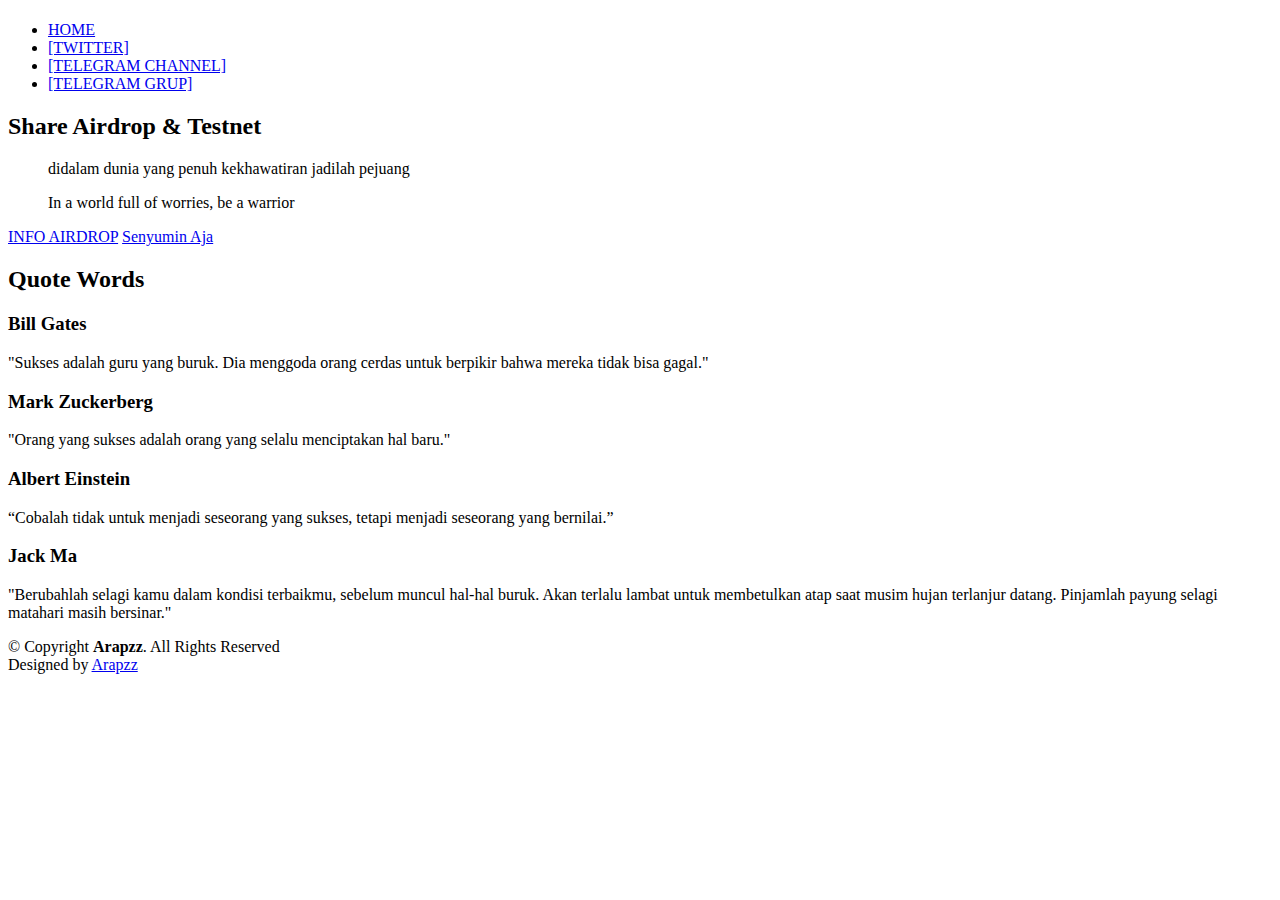
==== index.html @ 1ad72ee8 "Add files via upload" ====
<!DOCTYPE html>
<html lang="en">

<head>
  <meta charset="utf-8">
  <meta content="width=device-width, initial-scale=1.0" name="viewport">

  <title>AirdropFighter - Index</title>
  <meta content="" name="description">
  <meta content="" name="keywords">

  <!-- Favicons -->
  <link href="assets/img/favicon.png" rel="icon">
  <link href="assets/img/apple-touch-icon.png" rel="apple-touch-icon">

  <!-- Google Fonts -->
  <link rel="preconnect" href="https://fonts.googleapis.com">
  <link rel="preconnect" href="https://fonts.gstatic.com" crossorigin>
  <link href="https://fonts.googleapis.com/css2?family=Open+Sans:ital,wght@0,300;0,400;0,500;0,600;0,700;1,300;1,400;1,600;1,700&family=Montserrat:ital,wght@0,300;0,400;0,500;0,600;0,700;1,300;1,400;1,500;1,600;1,700&family=Raleway:ital,wght@0,300;0,400;0,500;0,600;0,700;1,300;1,400;1,500;1,600;1,700&display=swap" rel="stylesheet">

  <!-- Vendor CSS Files -->
  <link href="assets/vendor/bootstrap/css/bootstrap.min.css" rel="stylesheet">
  <link href="assets/vendor/bootstrap-icons/bootstrap-icons.css" rel="stylesheet">
  <link href="assets/vendor/aos/aos.css" rel="stylesheet">
  <link href="assets/vendor/glightbox/css/glightbox.min.css" rel="stylesheet">
  <link href="assets/vendor/swiper/swiper-bundle.min.css" rel="stylesheet">
  <link href="assets/vendor/remixicon/remixicon.css" rel="stylesheet">

  <!-- Template Main CSS File -->
  <link href="assets/css/main.css" rel="stylesheet">

  <!-- =======================================================
  * Template Name: Nova - v1.0.0
  * Template URL: https://bootstrapmade.com/nova-bootstrap-business-template/
  * Author: BootstrapMade.com
  * License: https://bootstrapmade.com/license/
  ======================================================== -->
</head>

<body class="page-index">

  <!-- ======= Header ======= -->
  <header id="header" class="header d-flex align-items-center fixed-top">
    <div class="container-fluid container-xl d-flex align-items-center justify-content-between">

      <a href="index.html" class="logo d-flex align-items-center">
        <!-- Uncomment the line below if you also wish to use an image logo -->
        <!-- <img src="assets/img/logo.png" alt=""> -->
        <h1 class="d-flex align-items-center"></h1>
      </a>

      <i class="mobile-nav-toggle mobile-nav-show bi bi-list"></i>
      <i class="mobile-nav-toggle mobile-nav-hide d-none bi bi-x"></i>

      <nav id="navbar" class="navbar">
        <ul>
          <li><a href="index.html" class="active">HOME</a></li>
          <li><a href="https://twitter.com/arapzz1">[TWITTER]</a></li>
          <li><a href="https://t.me/AirdropFighterr">[TELEGRAM CHANNEL]</a></li>
          <li><a href="https://t.me/AirdropFighterrG">[TELEGRAM GRUP]</a></li>
        </ul>
      </nav><!-- .navbar -->

    </div>
  </header><!-- End Header -->

  <!-- ======= Hero Section ======= -->
  <section id="hero" class="hero d-flex align-items-center">
    <div class="container">
      <div class="row">
        <div class="col-xl-4">
          <h2 data-aos="fade-up">Share Airdrop & Testnet</h2>
          <blockquote data-aos="fade-up" data-aos-delay="100">
            <p>didalam dunia yang penuh kekhawatiran jadilah pejuang</p>
            <p>In a world full of worries, be a warrior</p>
          </blockquote>
          <div class="d-flex" data-aos="fade-up" data-aos-delay="200">
            <a href="https://airdropfighter.blogspot.com/" class="btn-get-started">INFO AIRDROP</a>
            <a href="https://www.youtube.com/watch?v=88pPg2l1US8" class="glightbox btn-watch-video d-flex align-items-center"><i class="bi bi-play-circle"></i><span>Senyumin Aja</span></a>
          </div>
          </div>
        </div>
      </div>
    </div>
  </section><!-- End Hero Section -->

  <main id="main">

    <!-- ======= Why Choose Us Section ======= -->
    <section id="why-us" class="why-us">
      <div class="container" data-aos="fade-up">

        <div class="section-header">
          <h2>Quote Words</h2>

        </div>

        <div class="row g-0" data-aos="fade-up" data-aos-delay="200">

          <div class="col-xl-5 img-bg" style="background-image: url('assets/img/why-us-bg.jpg')"></div>
          <div class="col-xl-7 slides  position-relative">

            <div class="slides-1 swiper">
              <div class="swiper-wrapper">

                <div class="swiper-slide">
                  <div class="item">
                    <h3 class="mb-3">Bill Gates</h3>
                    <p>"Sukses adalah guru yang buruk. Dia menggoda orang cerdas untuk berpikir bahwa mereka tidak bisa gagal."</p>
                  </div>
                </div><!-- End slide item -->

                <div class="swiper-slide">
                  <div class="item">
                    <h3 class="mb-3">Mark Zuckerberg</h3>
                    <p>"Orang yang sukses adalah orang yang selalu menciptakan hal baru."</p>
                  </div>
                </div><!-- End slide item -->

                <div class="swiper-slide">
                  <div class="item">
                    <h3 class="mb-3">Albert Einstein</h3>
                    <p>“Cobalah tidak untuk menjadi seseorang yang sukses, tetapi menjadi seseorang yang bernilai.”</p>
                  </div>
                </div><!-- End slide item -->

                <div class="swiper-slide">
                  <div class="item">
                    <h3 class="mb-3">Jack Ma</h3>
                    <p>"Berubahlah selagi kamu dalam kondisi terbaikmu, sebelum muncul hal-hal buruk. Akan terlalu lambat untuk membetulkan atap saat musim hujan terlanjur datang. Pinjamlah payung selagi matahari masih bersinar."</p>
                  </div>
                </div><!-- End slide item -->

              </div>
              <div class="swiper-pagination"></div>
            </div>
            <div class="swiper-button-prev"></div>
            <div class="swiper-button-next"></div>
          </div>

        </div>

      </div>
    </section><!-- End Why Choose Us Section -->

 <!-- ======= Footer ======= -->
 <footer id="footer" class="footer">

  <div class="footer-content">
    <div class="container">
      <div class="row gy-4">
        <div class="col-lg-5 col-md-12 footer-info">
          <a href="index.html" class="logo d-flex align-items-center">
          </a>
          <div class="social-links d-flex  mt-3">
            
          </div>
        </div>
          </div>
        </div>

  </div>
 </div>
</div>

    <div class="footer-legal">
      <div class="container">
        <div class="copyright">
          &copy; Copyright <strong><span>Arapzz</span></strong>. All Rights Reserved
        </div>
        <div class="credits">
          <!-- All the links in the footer should remain intact. -->
          <!-- You can delete the links only if you purchased the pro version. -->
          <!-- Licensing information: https://bootstrapmade.com/license/ -->
          <!-- Purchase the pro version with working PHP/AJAX contact form: https://bootstrapmade.com/nova-bootstrap-business-template/ -->
          Designed by <a href="https://bootstrapmade.com/">Arapzz</a>
        </div>
      </div>
    </div>
  </footer><!-- End Footer -->
  <!-- End Footer -->

  <a href="#" class="scroll-top d-flex align-items-center justify-content-center"><i class="bi bi-arrow-up-short"></i></a>

  <div id="preloader"></div>

  <!-- Vendor JS Files -->
  <script src="assets/vendor/bootstrap/js/bootstrap.bundle.min.js"></script>
  <script src="assets/vendor/aos/aos.js"></script>
  <script src="assets/vendor/glightbox/js/glightbox.min.js"></script>
  <script src="assets/vendor/swiper/swiper-bundle.min.js"></script>
  <script src="assets/vendor/isotope-layout/isotope.pkgd.min.js"></script>
  <script src="assets/vendor/php-email-form/validate.js"></script>

  <!-- Template Main JS File -->
  <script src="assets/js/main.js"></script>

</body>

</html>
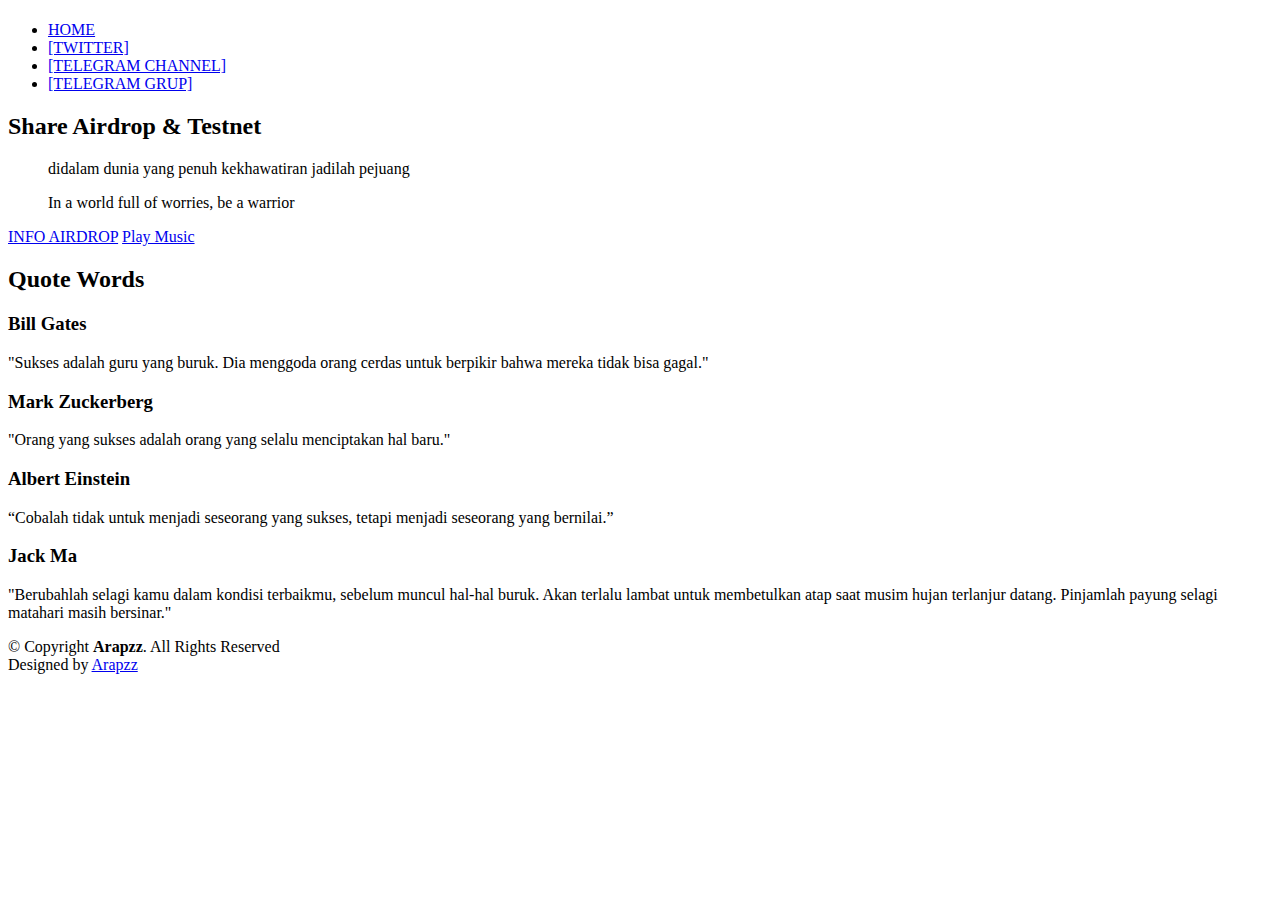
==== commit cf5a4a6e: "Update index.html" ====
--- a/index.html
+++ b/index.html
@@ -76,7 +76,7 @@
           </blockquote>
           <div class="d-flex" data-aos="fade-up" data-aos-delay="200">
             <a href="https://airdropfighter.blogspot.com/" class="btn-get-started">INFO AIRDROP</a>
-            <a href="https://www.youtube.com/watch?v=88pPg2l1US8" class="glightbox btn-watch-video d-flex align-items-center"><i class="bi bi-play-circle"></i><span>Senyumin Aja</span></a>
+            <a href="https://youtube.com/watch?v=7g-DJePRF7k" class="glightbox btn-watch-video d-flex align-items-center"><i class="bi bi-play-circle"></i><span>Play Music</span></a>
           </div>
           </div>
         </div>
@@ -97,7 +97,7 @@
 
         <div class="row g-0" data-aos="fade-up" data-aos-delay="200">
 
-          <div class="col-xl-5 img-bg" style="background-image: url('assets/img/why-us-bg.jpg')"></div>
+          <div class="col-xl-5 img-bg" style="background-image: url('assets/img/why-bg.jpg')"></div>
           <div class="col-xl-7 slides  position-relative">
 
             <div class="slides-1 swiper">
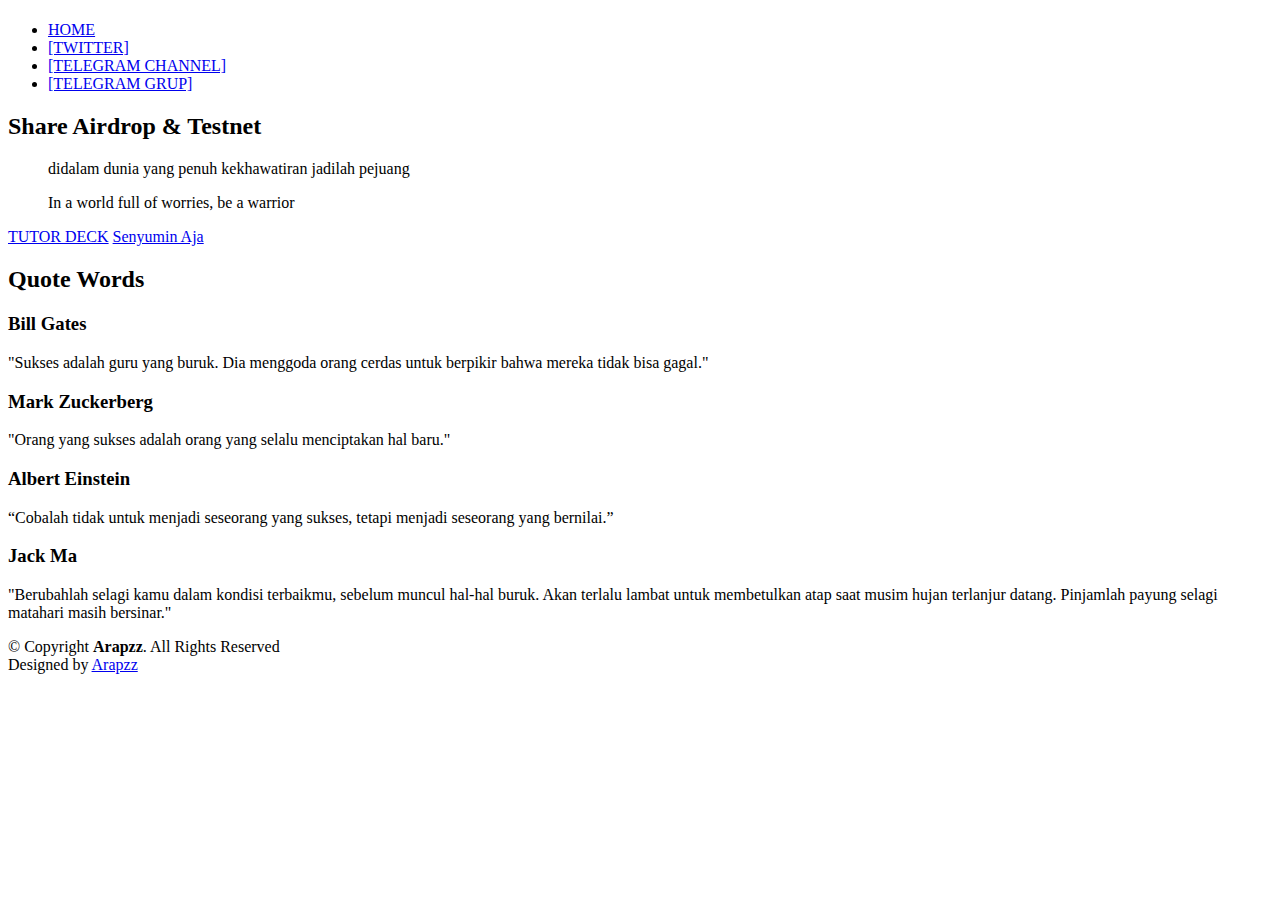
==== commit 6e617bc7: "Update index.html" ====
--- a/index.html
+++ b/index.html
@@ -75,8 +75,8 @@
             <p>In a world full of worries, be a warrior</p>
           </blockquote>
           <div class="d-flex" data-aos="fade-up" data-aos-delay="200">
-            <a href="https://airdropfighter.blogspot.com/" class="btn-get-started">INFO AIRDROP</a>
-            <a href="https://youtube.com/watch?v=7g-DJePRF7k" class="glightbox btn-watch-video d-flex align-items-center"><i class="bi bi-play-circle"></i><span>Play Music</span></a>
+            <a href="blog.html" class="btn-get-started">TUTOR DECK</a>
+            <a href="https://www.youtube.com/watch?v=88pPg2l1US8" class="glightbox btn-watch-video d-flex align-items-center"><i class="bi bi-play-circle"></i><span>Senyumin Aja</span></a>
           </div>
           </div>
         </div>
@@ -97,7 +97,7 @@
 
         <div class="row g-0" data-aos="fade-up" data-aos-delay="200">
 
-          <div class="col-xl-5 img-bg" style="background-image: url('assets/img/why-bg.jpg')"></div>
+          <div class="col-xl-5 img-bg" style="background-image: url('assets/img/why-us-bg.jpg')"></div>
           <div class="col-xl-7 slides  position-relative">
 
             <div class="slides-1 swiper">
@@ -198,3 +198,4 @@
 </body>
 
 </html>
+
